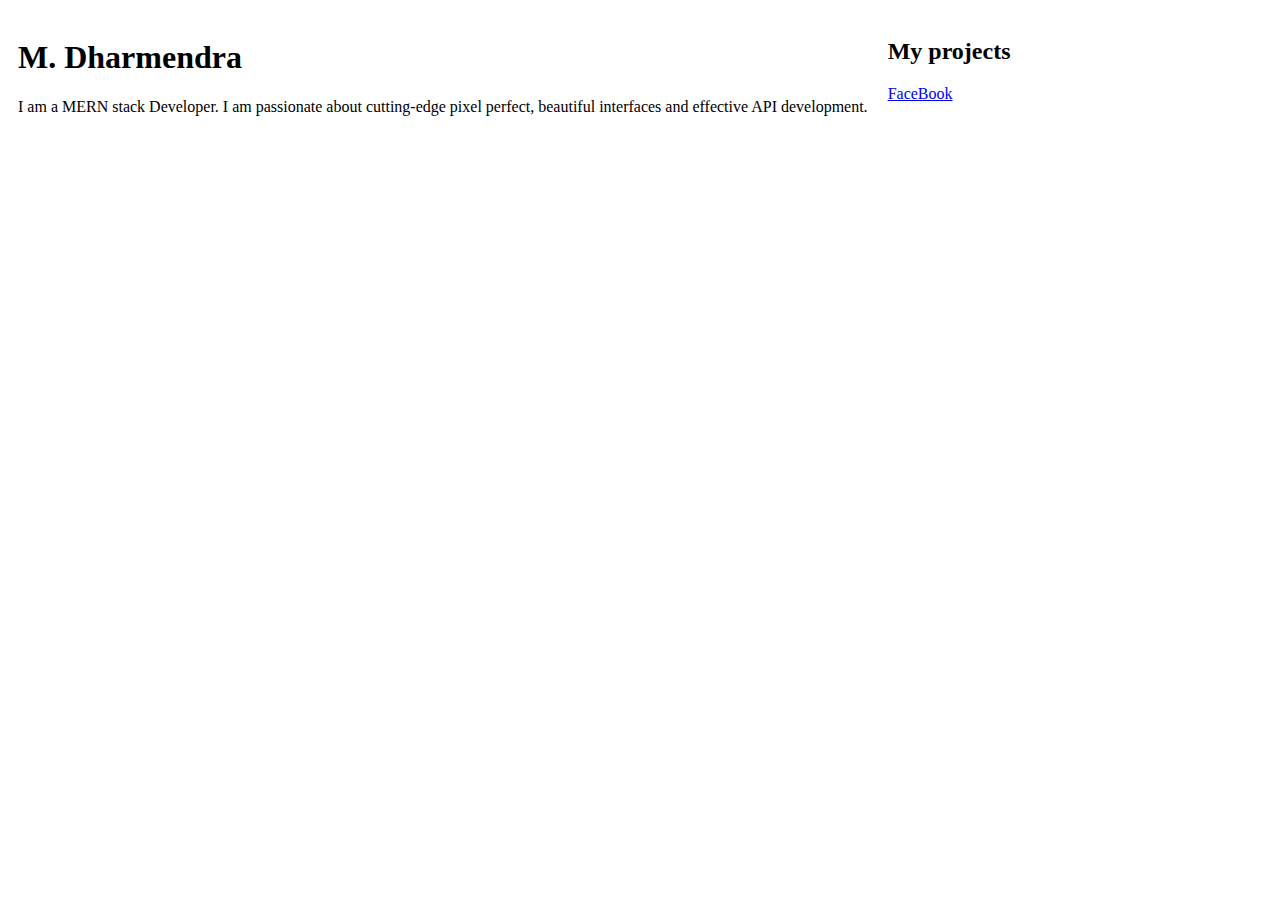
==== index.html @ e278f639 "Add files via upload" ====
<!DOCTYPE html>
<html lang="en">
<head>
    <meta charset="UTF-8">
    <meta name="viewport" content="width=device-width, initial-scale=1.0">
    <title>Document</title>
    <style>
        #container{
            display: flex;
            flex-direction: row ;
        }
        .main{
            padding: 10px;
        }
        .sub{
            padding: 10px;
        }
    </style>
</head>
<body>
    <div id="container">
        <div class="main">
            <h1>M. Dharmendra </h1>
            <p>I am a MERN stack Developer. I am passionate about cutting-edge pixel perfect, beautiful interfaces and effective API development.</p>
        </div>
       <div class="sub">
        <h2>My projects</h2>
        <a href="https://dharmendra654.github.io/Facebook/index.html">FaceBook</a>
       </div>
    </div>
</body>
</html>
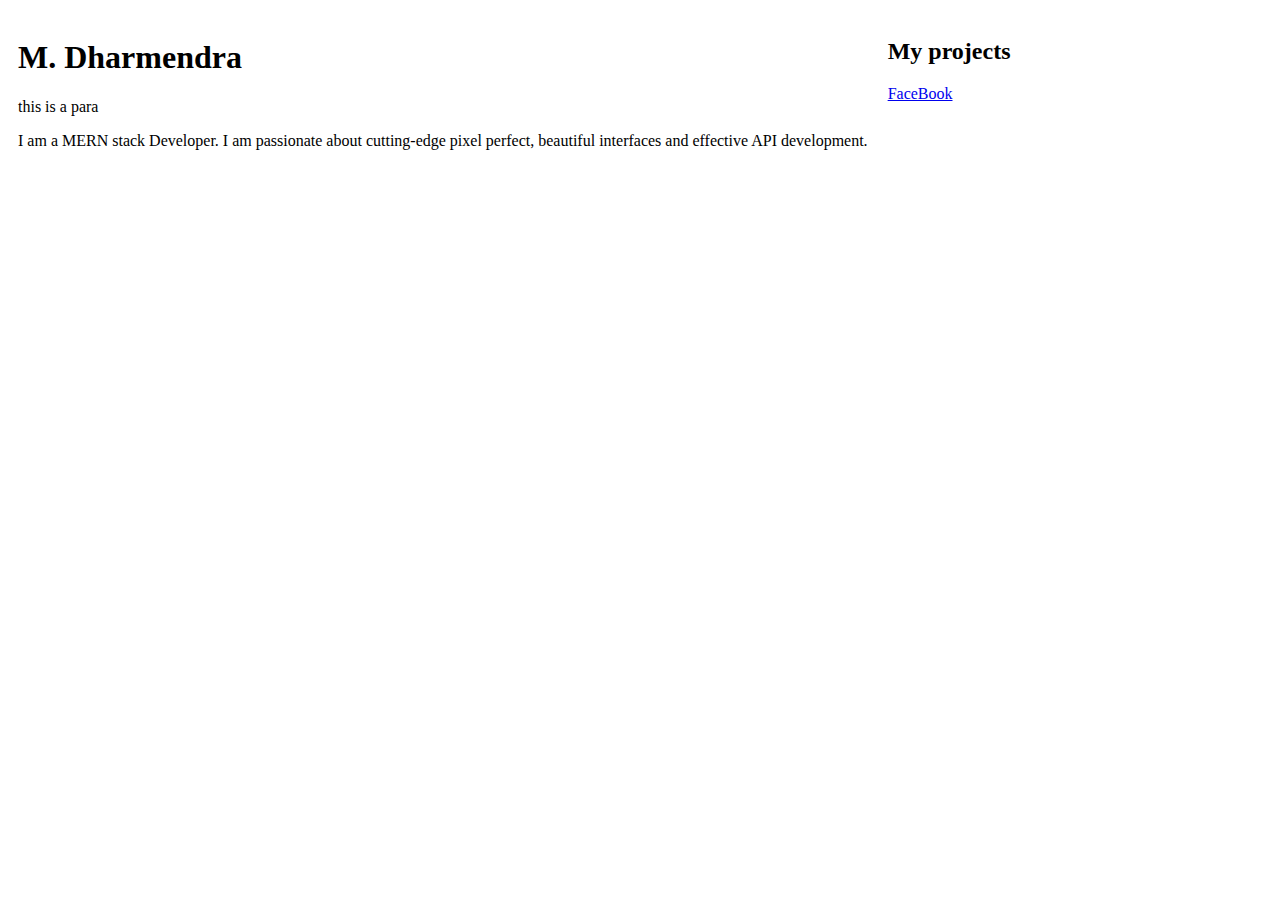
==== commit f9b0d49e: "change index file" ====
--- a/index.html
+++ b/index.html
@@ -21,6 +21,7 @@
     <div id="container">
         <div class="main">
             <h1>M. Dharmendra </h1>
+            <p>this is a para</p>
             <p>I am a MERN stack Developer. I am passionate about cutting-edge pixel perfect, beautiful interfaces and effective API development.</p>
         </div>
        <div class="sub">
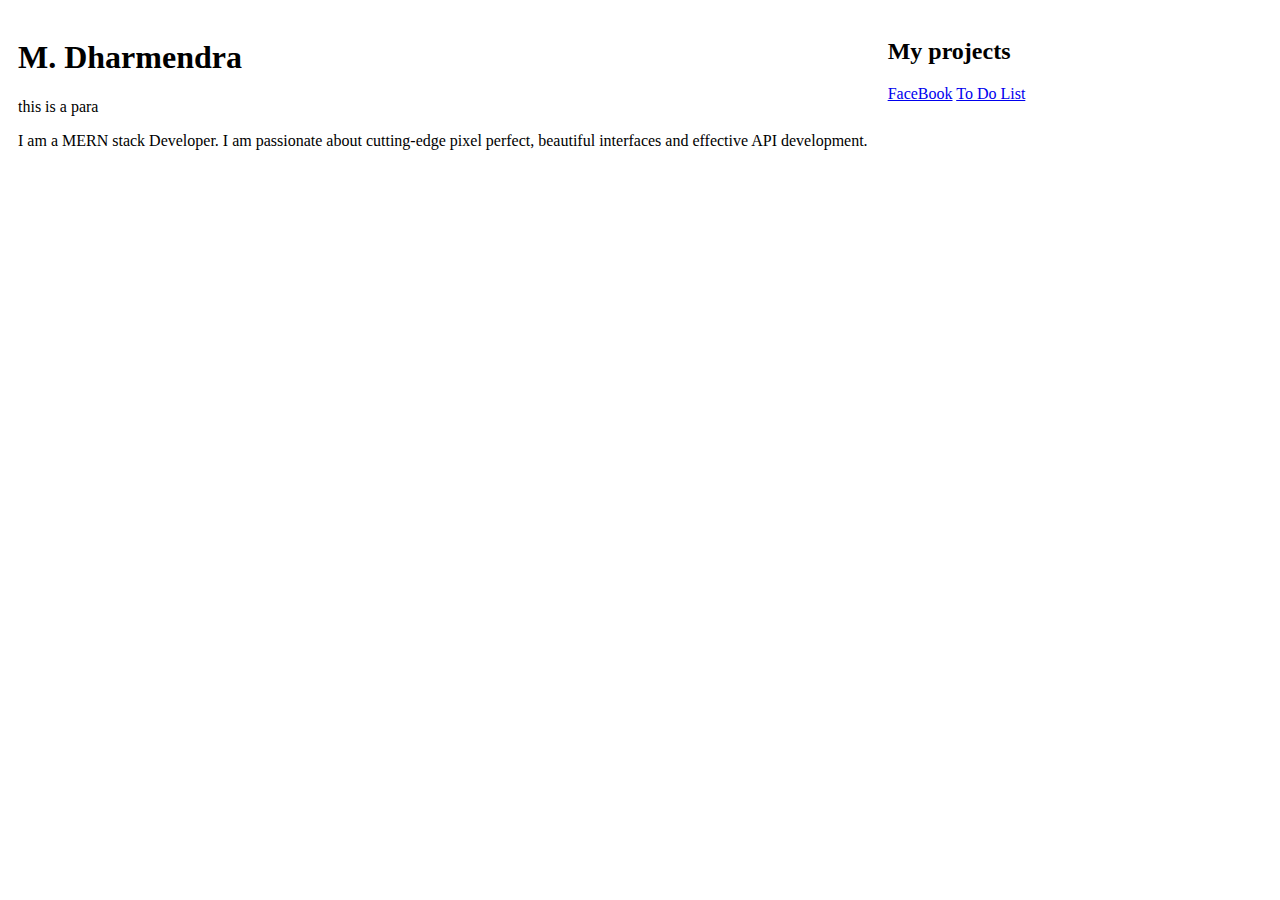
==== commit 735bffe7: "Update index.html" ====
--- a/index.html
+++ b/index.html
@@ -27,7 +27,8 @@
        <div class="sub">
         <h2>My projects</h2>
         <a href="https://dharmendra654.github.io/Facebook/index.html">FaceBook</a>
+        <a href="https://dharmendra654.github.io/To Do List/index.html">To Do List</a>
        </div>
     </div>
 </body>
-</html>+</html>
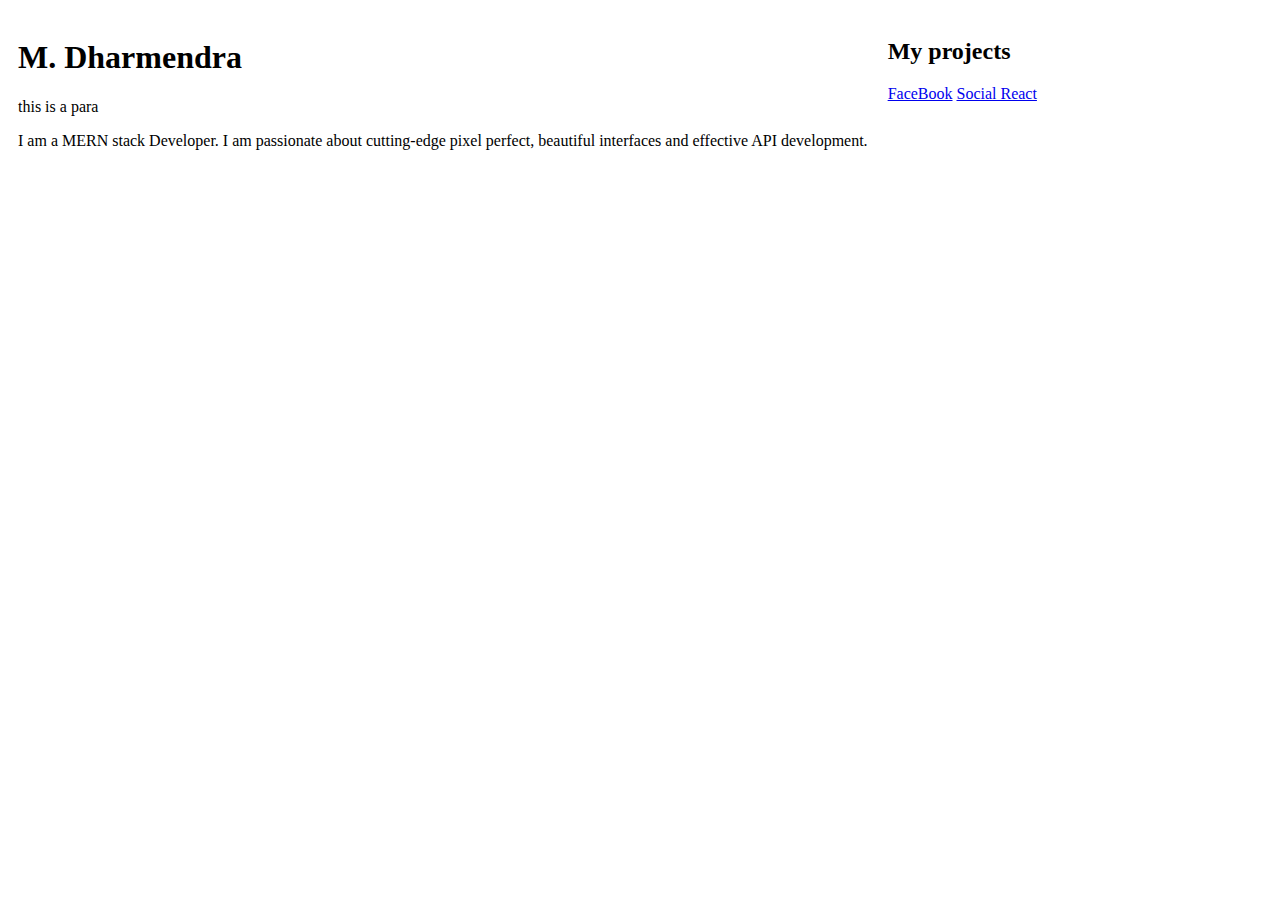
==== commit 3f2175b1: "Update index.html" ====
--- a/index.html
+++ b/index.html
@@ -27,7 +27,7 @@
        <div class="sub">
         <h2>My projects</h2>
         <a href="https://dharmendra654.github.io/Facebook/index.html">FaceBook</a>
-        <a href="https://dharmendra654.github.io/To Do List/index.html">To Do List</a>
+        <a href="https://dharmendra54.github.io/social-react/">Social React</a>
        </div>
     </div>
 </body>
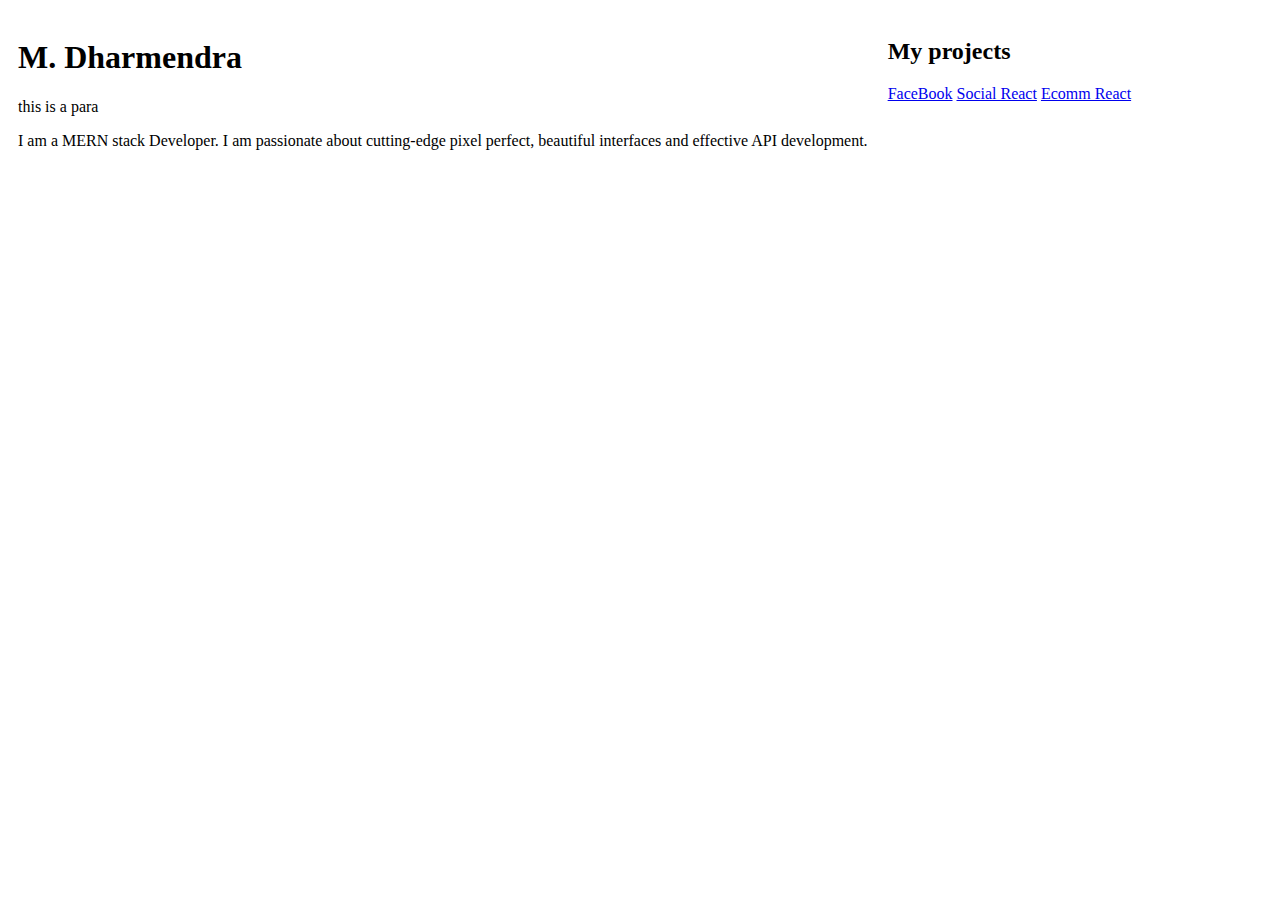
==== commit d44ec4fa: "Update index.html" ====
--- a/index.html
+++ b/index.html
@@ -28,6 +28,7 @@
         <h2>My projects</h2>
         <a href="https://dharmendra654.github.io/Facebook/index.html">FaceBook</a>
         <a href="https://dharmendra54.github.io/social-react/">Social React</a>
+        <a href="https://dharmendra54.github.io/shop-react/">Ecomm React</a>
        </div>
     </div>
 </body>
